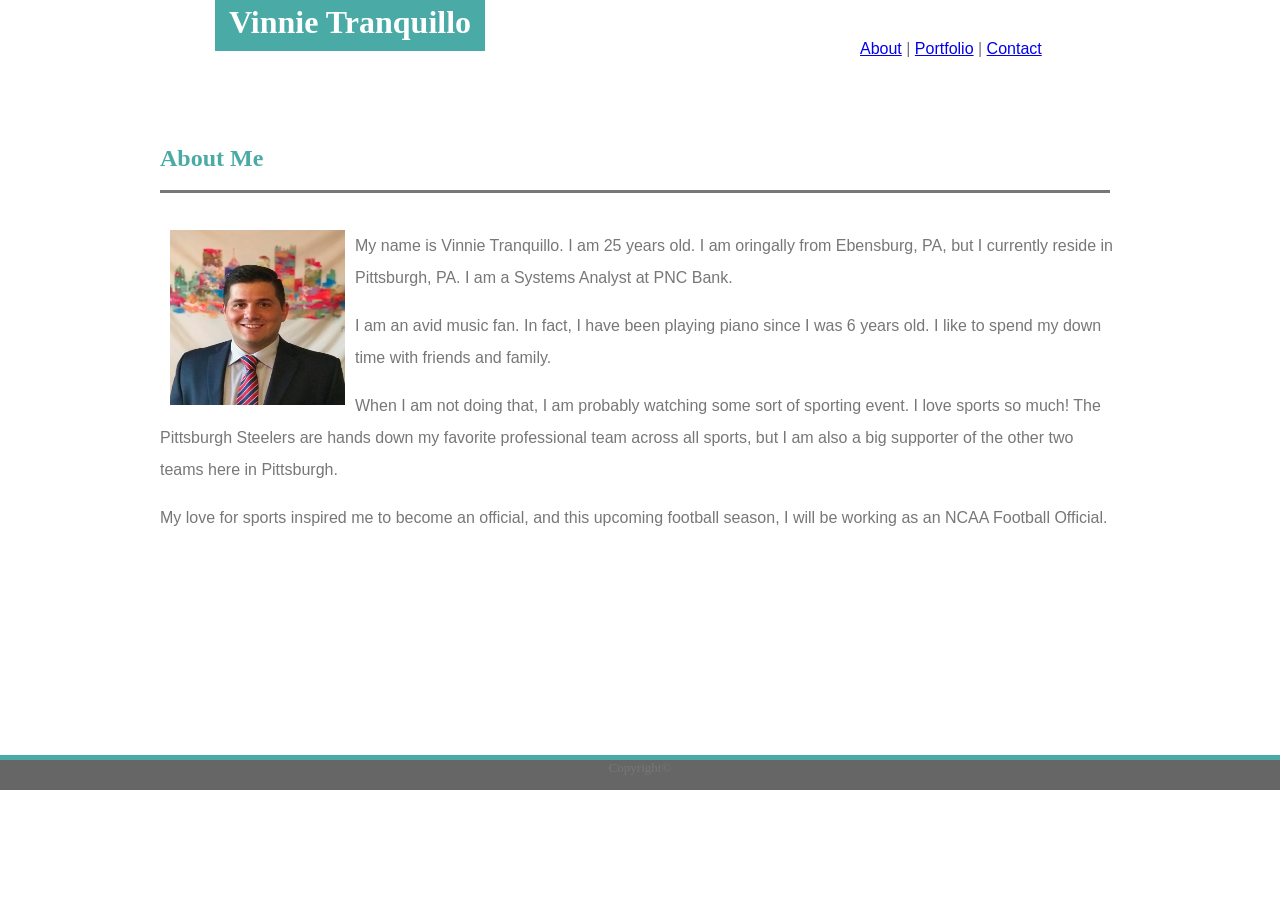
==== index.html @ c6035ba2 "V.1" ====
<!DOCTYPE html>
<html lang="en">

<head>
    <link rel="stylesheet" type="text/css" href="./assets/css/style.css">
    <meta charset="UTF-8">
    <title>About</title>

</head>

<body background="assets/images/white_sand.png">

    <div class="space"></div>

    <div class="Name">
        <h1>Vinnie Tranquillo</h1>
    </div>

    <div class="maincontent">
        <h2>About Me</h2>
        <br>
        <br>

        <div class="bar"></div>

        <div class="vinimage">
            <img src="./assets/images/vin.jpeg" height="175" width="175">
        </div>

        <p>My name is Vinnie Tranquillo. I am 25 years old. I am oringally from Ebensburg, PA, but I currently reside
            in Pittsburgh, PA. I
            am a Systems Analyst at PNC Bank.

            <p>I am an avid music fan. In fact, I have been playing piano since I was 6 years old. I like to spend
                my down time with friends and family.</p>

            <p>When I am not doing that, I am probably watching some sort of sporting event. I love sports so much!
                The Pittsburgh Steelers are hands down my favorite professional team across all sports, but I am also a
                big supporter of the other two teams
                here in Pittsburgh.</p>

            <p>My love for sports inspired me to become an official, and this upcoming football season, I will be
                working as an NCAA Football Official.
            </p>

    </div>

    <div class="buttons">
        <a href="index.html">About</a> |
        <a href="portfolio.html">Portfolio</a> |
        <a href="contact.html">Contact</a>
        <!--About | Portfolio | Contact-->
    </div>

    <div class="stylebar"></div>

    <div class="footer">
        Copyright©
    </div>

</body>

</html>
---- assets/css/style.css ----
body{
    margin: 0;
}

.container{
    position: relative;
    display: flex;
    flex-direction: column;
}

.container2{
    position: relative;
}

.maincontent{
    position: relative;
    background-color: #ffffff;
    border: transparent;
    width: 960px;
    height: 600px;
    margin: auto;
    padding: 10px 25px 10px 25px;
    z-index: 5;
    top: 125px;   
}

h1 {
    clear: both;
    position: absolute;
    font-family: Georgia, 'Times New Roman', Times, serif;
    color: white;
    background-color: #4aaaa5;
    width: 250px;
    text-align: center;
    left: 215px;
    z-index: 3;
    top: -27px;
    padding: 10px;
    float: left;
}

h2 {
    clear: both;
    position: absolute;
    padding: 0px 50px 0px 0px;
    top: 0px;
    font-family: Georgia, 'Times New Roman', Times, serif;
    color: #4aaaa5
}

h3{
    clear: both;
    position: absolute;
    color: white;
    background-color: #4aaaa5;
    width: 100px;
    text-align: center;
    z-index: 3;
    bottom: 25px;
    padding: 10px;
    float: left;
    font-family: Arial, Helvetica, sans-serif;
    font-weight: normal;
}

p {
    font-family: Arial, Helvetica, sans-serif;
    color: #777777;
    line-height: 2;
}

.vinimage{
    position: relative;
    float: left;
    margin-right: 10px;
    margin-left: 10px;
}

.space{
    position: static;
    float: left;
    height: 105px;
    width: 100%;
    background-color: white;
    top: -540px;
    text-align: right;
    margin: 0px;
    font-family: Arial, Helvetica, sans-serif;
    color: #777777;
    z-index: 1;
}

.footer{
    position: relative;
    float: left;
    background-color: #666666;
    color: #777777;
    width: 100%;
    height: 30px;
    text-align: center;
    top: 130px;
    font-size: small;  
}

.stylebar{
    clear: both;
    position: relative;
    width: 100%;
    height: 10px;
    background-color: #4aaaa5;
    float: left;
    top: 135px;
    margin: 0;
}

.buttons{
    clear: both;
    position: absolute;
    background-color:white;
    z-index: 4;
    top: 40px;
    font-family: Arial, Helvetica, sans-serif;
    color: #777777;
    width: 200px;
    right: 220px;
}

a:hover{
    color: red;
}

a:visited{
    color: #777777;
}

.bar{
    clear: both;
    position: absolute;
    height: 3px;
    width: 950px;
    background-color:#777777;
    float: right;
    z-index: 6;
    top: 65px;
}

.formtext {
    font-family: Arial, Helvetica, sans-serif;
    color: #777777;
    line-height: 2;
}

a:hover{
    color: red;
}

.image{
    position: relative;
}
.img1{
    position: absolute;
    top: 40px;
}

.img2{
   position: absolute;
    right: 525px;
    top: 40px;
}

.img3{
    position: absolute;
    right: 525px;
    top: 225px;
}

.img4{
    position: absolute;
    left: -0px;
    top: 225px;
}

.img5{
    position: absolute;
    left: -0px;
    top: 410px;
}

.caption1{
    position: absolute;
    text-align: center;
    background-color:#4aaaa5;
    width: 200px;
    height: 30px;
    top: 185px;
    padding-top: 10px;
    font-family: Arial, Helvetica, sans-serif;
    font-weight: normal;
    color: white;
}

.caption2{
    position: absolute;
    text-align: center;
    background-color:#4aaaa5;
    width: 200px;
    height: 30px;
    top: 185px;
    padding-top: 10px;
    font-family: Arial, Helvetica, sans-serif;
    font-weight: normal;
    color: white;
    right: 550px;
}

.caption3{
    position: absolute;
    text-align: center;
    background-color:#4aaaa5;
    width: 200px;
    height: 30px;
    top: 370px;
    padding-top: 10px;
    font-family: Arial, Helvetica, sans-serif;
    font-weight: normal;
    color: white;
}

.caption4{
    position: absolute;
    text-align: center;
    background-color:#4aaaa5;
    width: 200px;
    height: 30px;
    top: 370px;
    padding-top: 10px;
    font-family: Arial, Helvetica, sans-serif;
    font-weight: normal;
    color: white;
    right: 550px;
}

.caption5{
    position: absolute;
    text-align: center;
    background-color:#4aaaa5;
    width: 200px;
    height: 30px;
    top: 560px;
    padding-top: 10px;
    font-family: Arial, Helvetica, sans-serif;
    font-weight: normal;
    color: white;
}
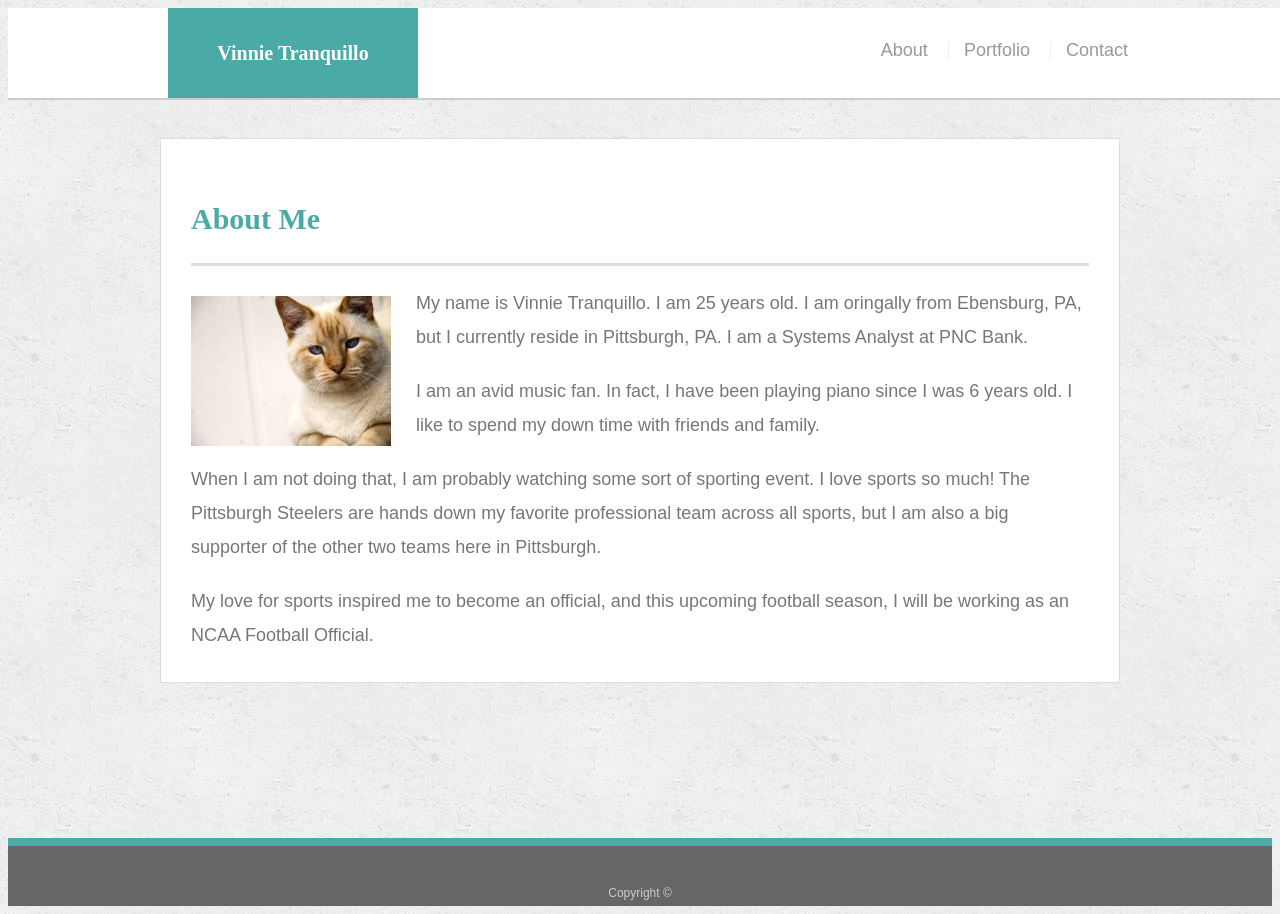
==== commit a3d25a79: "Good Progress" ====
--- a/index.html
+++ b/index.html
@@ -1,63 +1,55 @@
-<!DOCTYPE html>
-<html lang="en">
+<!doctype html>
+<html lang="en-us">
 
 <head>
-    <link rel="stylesheet" type="text/css" href="./assets/css/style.css">
-    <meta charset="UTF-8">
-    <title>About</title>
-
+  <meta name="viewport" content="width=device-width, initial-scale=1, maximum-scale=1, user-scalable-0">
+  <title>About | Vinnie Tranquillo</title>
+  <link rel="stylesheet" type="text/css" href="assets/css/style.css">
 </head>
 
-<body background="assets/images/white_sand.png">
+<body>
 
-    <div class="space"></div>
+  <header id="masthead">
+    <div class="container">
+      <a href="index.html" id="logo">Vinnie Tranquillo</a>
+      <nav>
+        <a href="index.html">About</a>
+        <a href="portfolio.html">Portfolio</a>
+        <a href="contact.html">Contact</a>
+      </nav>
+    </div>
+  </header>
 
-    <div class="Name">
-        <h1>Vinnie Tranquillo</h1>
+  <div id="main-container" class="container">
+    <section class="main-section">
+      <h1>About Me</h1>
+
+      <img src="assets/images/cat.jpg" class="auth-image" alt="Your Name">
+
+      <p>My name is Vinnie Tranquillo. I am 25 years old. I am oringally from Ebensburg, PA, but I currently reside
+        in Pittsburgh, PA. I
+        am a Systems Analyst at PNC Bank.
+
+        <p>I am an avid music fan. In fact, I have been playing piano since I was 6 years old. I like to spend
+          my down time with friends and family.</p>
+
+        <p>When I am not doing that, I am probably watching some sort of sporting event. I love sports so much!
+          The Pittsburgh Steelers are hands down my favorite professional team across all sports, but I am also a
+          big supporter of the other two teams
+          here in Pittsburgh.</p>
+
+        <p>My love for sports inspired me to become an official, and this upcoming football season, I will be
+          working as an NCAA Football Official.
+
+    </section>
+
+  </div>
+
+  <footer>
+    <div class="container">
+      Copyright &copy;
     </div>
-
-    <div class="maincontent">
-        <h2>About Me</h2>
-        <br>
-        <br>
-
-        <div class="bar"></div>
-
-        <div class="vinimage">
-            <img src="./assets/images/vin.jpeg" height="175" width="175">
-        </div>
-
-        <p>My name is Vinnie Tranquillo. I am 25 years old. I am oringally from Ebensburg, PA, but I currently reside
-            in Pittsburgh, PA. I
-            am a Systems Analyst at PNC Bank.
-
-            <p>I am an avid music fan. In fact, I have been playing piano since I was 6 years old. I like to spend
-                my down time with friends and family.</p>
-
-            <p>When I am not doing that, I am probably watching some sort of sporting event. I love sports so much!
-                The Pittsburgh Steelers are hands down my favorite professional team across all sports, but I am also a
-                big supporter of the other two teams
-                here in Pittsburgh.</p>
-
-            <p>My love for sports inspired me to become an official, and this upcoming football season, I will be
-                working as an NCAA Football Official.
-            </p>
-
-    </div>
-
-    <div class="buttons">
-        <a href="index.html">About</a> |
-        <a href="portfolio.html">Portfolio</a> |
-        <a href="contact.html">Contact</a>
-        <!--About | Portfolio | Contact-->
-    </div>
-
-    <div class="stylebar"></div>
-
-    <div class="footer">
-        Copyright©
-    </div>
-
+  </footer>
 </body>
 
 </html>
--- a/assets/css/style.css
+++ b/assets/css/style.css
@@ -1,263 +1,279 @@
-body{
-    margin: 0;
+body {
+    font-family: Arial, "Helvetica Neue", Helvetica, sans-serif;
+    font-size: 18px;
+    line-height: 34px;
+    color: #777777;
+    background: url("../images/concrete_seamless.png");
+  }
+  
+  * {
+    box-sizing: border-box;
+  }
+  
+  /* general */
+  
+  .container {
+    width: 100%;
+    max-width: 960px;
+    margin: 0 auto;
+    clear: both;
+  }
+  
+  h1,
+  h2,
+  h3,
+  p {
+    margin-bottom: 20px;
+  }
+  
+  p:last-child {
+    margin-bottom: 0;
+  }
+  
+  h1,
+  h2,
+  h3 {
+    font-family: Georgia, Times, "Times New Roman", serif;
+    font-weight: 700;
+    color: #4aaaa5;
+  }
+  
+  h1 {
+    padding-bottom: 20px;
+    font-size: 30px;
+    line-height: 49px;
+    border-bottom: 3px solid #dddddd;
+  }
+  
+  h2,
+  h3 {
+    font-size: 22px;
+  }
+  
+  /* header */
+  
+  #masthead {
+    position: fixed;
+    z-index: 99;
+    width: 100%;
+    margin: 0 0 30px;
+    overflow: auto;
+    color: #ffffff;
+    background: #ffffff;
+    border-bottom: 2px solid #cccccc;
+  }
+  
+  #logo {
+    float: left;
+    width: 250px;
+    height: 90px;
+    font-family: Georgia, Times, "Times New Roman", serif;
+    font-size: 20px;
+    font-weight: 700;
+    line-height: 90px;
+    color: #ffffff;
+    text-align: center;
+    text-decoration: none;
+    background: #4aaaa5;
+  }
+  
+  nav {
+    float: right;
+    margin-top: 25px;
+  }
+  
+  nav a {
+    display: inline-block;
+    padding-left: 15px;
+    margin-left: 15px;
+    line-height: 18px;
+    color: #999;
+    text-decoration: none;
+    border-left: 1px solid #efefef;
+  }
+  
+  nav a:first-child {
+    border-left: 0 none;
+  }
+  
+  /* footer */
+  
+  footer {
+    padding: 30px 0;
+    clear: both;
+    font-size: 12px;
+    color: #ffffff;
+    color: #cccccc;
+    text-align: center;
+    background: #666666;
+    border-top: 8px solid #4aaaa5;
+    height: 50px;
+  }
+  
+  h3, h2 {
+    padding-bottom: 20px;
+    margin-bottom: 15px;
+    line-height: 22px;
+    border-bottom: 2px solid #eeeeee;
+  }
+  
+  /* main */
+  
+  #main-container {
+    padding-top: 130px;
+    min-height: calc(100vh - 70px);
+  }
+  
+  .main-section {
+    float: left;
+    width: 100%;
+    max-width: 960px;
+    padding: 30px;
+    margin: 0 0 40px;
+    background: #ffffff;
+    border: 1px solid #dddddd;
+  }
+  
+  /* portfolio page */
+  
+  .work {
+    position: relative;
+    float: left;
+    width: 274px;
+    margin: 20px 0 25px;
+    overflow: auto;
+  }
+  
+  .work:nth-child(even) {
+    margin-right: 40px;
+  }
+  
+  .work img {
+    width: 100%;
+    border: 0 none;
+    opacity: 0.8;
+  }
+  
+  .work h3 {
+    position: absolute;
+    bottom: 20px;
+    width: 100%;
+    padding: 15px;
+    margin-bottom: 0;
+    font-weight: 300;
+    line-height: 30px;
+    color: #ffffff;
+    text-align: center;
+    background: #4aaaa5;
+    border-bottom: 0;
+  }
+  
+  .auth-image {
+    float: left;
+    width: 200px;
+    height: auto;
+    margin-top: 10px;
+    margin-right: 25px;
+  }
+  
+  /* contact page */
+  
+  #contact-form ul {
+    margin-bottom: 20px;
+  }
+  
+  #contact-form li {
+    margin-bottom: 10px;
+  }
+  
+  label,
+  input[type=text],
+  input[type=email],
+  textarea {
+    display: block;
+    width: 100%;
+  }
+  
+  input[type=text],
+  input[type=email],
+  textarea {
+    height: 35px;
+    padding: 0 10px;
+    font-size: 14px;
+    border: 1px solid #dddddd;
+  }
+  
+  textarea {
+    height: 200px;
+  }
+  
+  input[type=submit] {
+    padding: 10px 30px;
+    font-size: 18px;
+    color: #ffffff;
+    cursor: pointer;
+    background: #4aaaa5;
+    border: 0 none;
+  }
+
+  /* Ask why the viewport is zooming in and not matching how the screenshots look*/
+
+  @media screen and (max-width: 980px){
+
+    .container{
+        width: 100%;
+        
+    }
+
+    .main-section{
+        width: 600px;
+    }
+
+    nav{
+      width: auto;
+      padding-right: 30px;
+    }
+  
 }
 
-.container{
-    position: relative;
-    display: flex;
-    flex-direction: column;
-}
-
-.container2{
-    position: relative;
-}
-
-.maincontent{
-    position: relative;
-    background-color: #ffffff;
-    border: transparent;
-    width: 960px;
-    height: 600px;
-    margin: auto;
-    padding: 10px 25px 10px 25px;
-    z-index: 5;
-    top: 125px;   
-}
-
-h1 {
-    clear: both;
-    position: absolute;
-    font-family: Georgia, 'Times New Roman', Times, serif;
-    color: white;
-    background-color: #4aaaa5;
-    width: 250px;
-    text-align: center;
-    left: 215px;
-    z-index: 3;
-    top: -27px;
-    padding: 10px;
-    float: left;
-}
-
-h2 {
-    clear: both;
-    position: absolute;
-    padding: 0px 50px 0px 0px;
-    top: 0px;
-    font-family: Georgia, 'Times New Roman', Times, serif;
-    color: #4aaaa5
-}
-
-h3{
-    clear: both;
-    position: absolute;
-    color: white;
-    background-color: #4aaaa5;
-    width: 100px;
-    text-align: center;
-    z-index: 3;
-    bottom: 25px;
-    padding: 10px;
-    float: left;
-    font-family: Arial, Helvetica, sans-serif;
-    font-weight: normal;
-}
-
-p {
-    font-family: Arial, Helvetica, sans-serif;
-    color: #777777;
-    line-height: 2;
-}
-
-.vinimage{
-    position: relative;
-    float: left;
-    margin-right: 10px;
-    margin-left: 10px;
-}
-
-.space{
-    position: static;
-    float: left;
-    height: 105px;
-    width: 100%;
-    background-color: white;
-    top: -540px;
-    text-align: right;
-    margin: 0px;
-    font-family: Arial, Helvetica, sans-serif;
-    color: #777777;
-    z-index: 1;
-}
-
-.footer{
-    position: relative;
-    float: left;
-    background-color: #666666;
-    color: #777777;
-    width: 100%;
-    height: 30px;
-    text-align: center;
-    top: 130px;
-    font-size: small;  
-}
-
-.stylebar{
-    clear: both;
-    position: relative;
-    width: 100%;
-    height: 10px;
-    background-color: #4aaaa5;
-    float: left;
-    top: 135px;
-    margin: 0;
-}
-
-.buttons{
-    clear: both;
-    position: absolute;
-    background-color:white;
-    z-index: 4;
-    top: 40px;
-    font-family: Arial, Helvetica, sans-serif;
-    color: #777777;
-    width: 200px;
-    right: 220px;
-}
-
-a:hover{
-    color: red;
-}
-
-a:visited{
-    color: #777777;
-}
-
-.bar{
-    clear: both;
-    position: absolute;
-    height: 3px;
-    width: 950px;
-    background-color:#777777;
-    float: right;
-    z-index: 6;
-    top: 65px;
-}
-
-.formtext {
-    font-family: Arial, Helvetica, sans-serif;
-    color: #777777;
-    line-height: 2;
-}
-
-a:hover{
-    color: red;
-}
-
-.image{
-    position: relative;
-}
-.img1{
-    position: absolute;
-    top: 40px;
-}
-
-.img2{
-   position: absolute;
-    right: 525px;
-    top: 40px;
-}
-
-.img3{
-    position: absolute;
-    right: 525px;
-    top: 225px;
-}
-
-.img4{
-    position: absolute;
-    left: -0px;
-    top: 225px;
-}
-
-.img5{
-    position: absolute;
-    left: -0px;
-    top: 410px;
-}
-
-.caption1{
-    position: absolute;
-    text-align: center;
-    background-color:#4aaaa5;
-    width: 200px;
-    height: 30px;
-    top: 185px;
-    padding-top: 10px;
-    font-family: Arial, Helvetica, sans-serif;
-    font-weight: normal;
-    color: white;
-}
-
-.caption2{
-    position: absolute;
-    text-align: center;
-    background-color:#4aaaa5;
-    width: 200px;
-    height: 30px;
-    top: 185px;
-    padding-top: 10px;
-    font-family: Arial, Helvetica, sans-serif;
-    font-weight: normal;
-    color: white;
-    right: 550px;
-}
-
-.caption3{
-    position: absolute;
-    text-align: center;
-    background-color:#4aaaa5;
-    width: 200px;
-    height: 30px;
-    top: 370px;
-    padding-top: 10px;
-    font-family: Arial, Helvetica, sans-serif;
-    font-weight: normal;
-    color: white;
-}
-
-.caption4{
-    position: absolute;
-    text-align: center;
-    background-color:#4aaaa5;
-    width: 200px;
-    height: 30px;
-    top: 370px;
-    padding-top: 10px;
-    font-family: Arial, Helvetica, sans-serif;
-    font-weight: normal;
-    color: white;
-    right: 550px;
-}
-
-.caption5{
-    position: absolute;
-    text-align: center;
-    background-color:#4aaaa5;
-    width: 200px;
-    height: 30px;
-    top: 560px;
-    padding-top: 10px;
-    font-family: Arial, Helvetica, sans-serif;
-    font-weight: normal;
-    color: white;
-}
-
-
-
-
-
-
-
-
-
+  @media screen and (max-width: 768px){
+
+
+      .container{
+          width: 100%;
+      }
+
+      .main-section{
+          width: 100%;
+      }
+
+      nav{
+        width: auto;
+        padding-right: 30px;
+      } 
+  }
+  
+  @media screen and (max-width: 640px){
+    .container{
+        width: 100%;
+    }
+
+    nav{
+      position: relative;
+      width: 100%;
+    float: left;
+     text-align: center;
+    }
+  
+    #logo {
+        height: 100%;
+        width: 100%;
+        position: static;
+       
+    }
+
+    .main-section{
+        margin-top: 60px;
+    }
+
+}
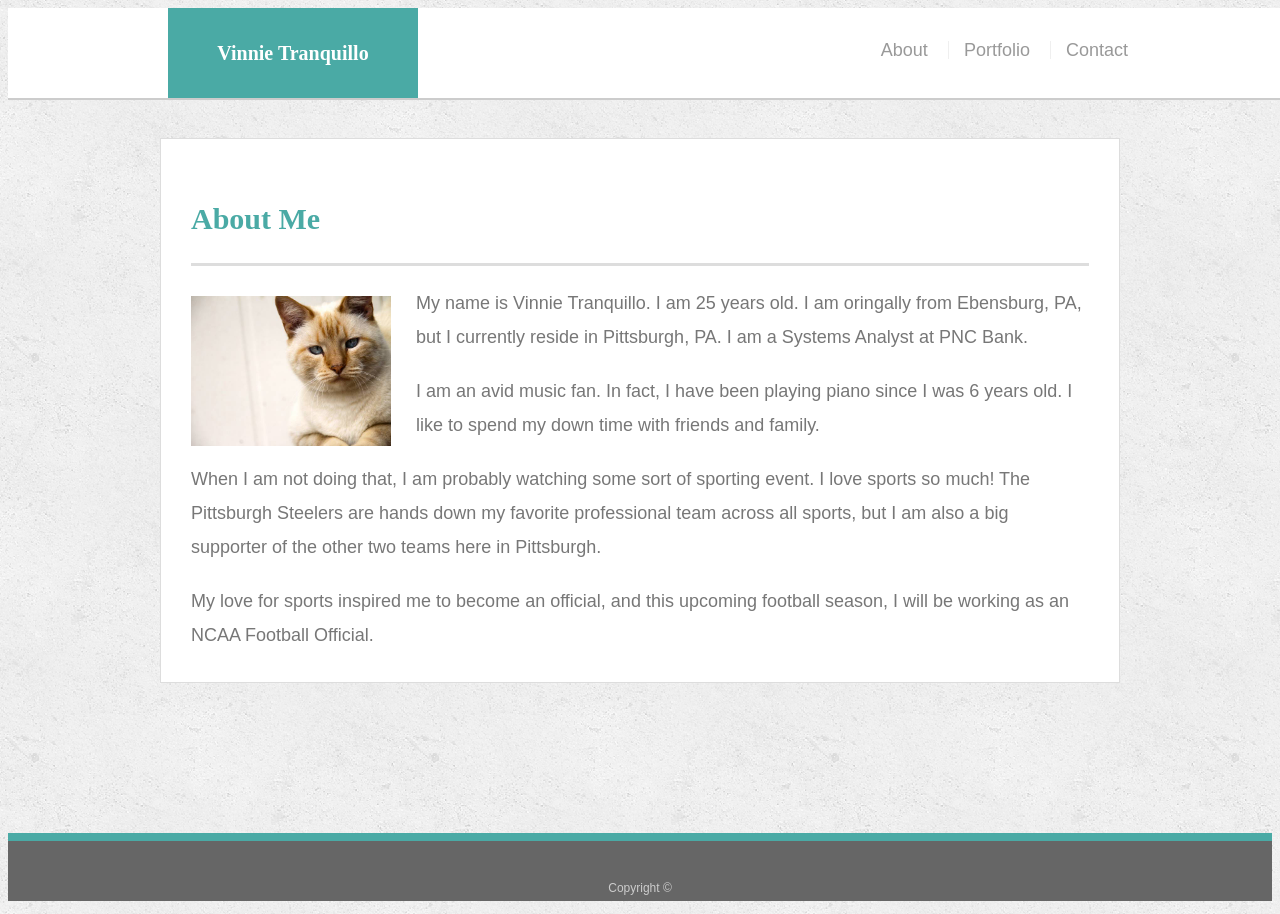
==== commit c7bed991: "Final Version" ====
--- a/index.html
+++ b/index.html
@@ -2,7 +2,7 @@
 <html lang="en-us">
 
 <head>
-  <meta name="viewport" content="width=device-width, initial-scale=1, maximum-scale=1, user-scalable-0">
+  <!--<meta name="viewport" content="width=device-width, initial-scale=1, maximum-scale=1, user-scalable-0">-->
   <title>About | Vinnie Tranquillo</title>
   <link rel="stylesheet" type="text/css" href="assets/css/style.css">
 </head>
--- a/assets/css/style.css
+++ b/assets/css/style.css
@@ -99,6 +99,7 @@
   /* footer */
   
   footer {
+    position: relative;
     padding: 30px 0;
     clear: both;
     font-size: 12px;
@@ -108,6 +109,7 @@
     background: #666666;
     border-top: 8px solid #4aaaa5;
     height: 50px;
+    bottom: 5px;
   }
   
   h3, h2 {
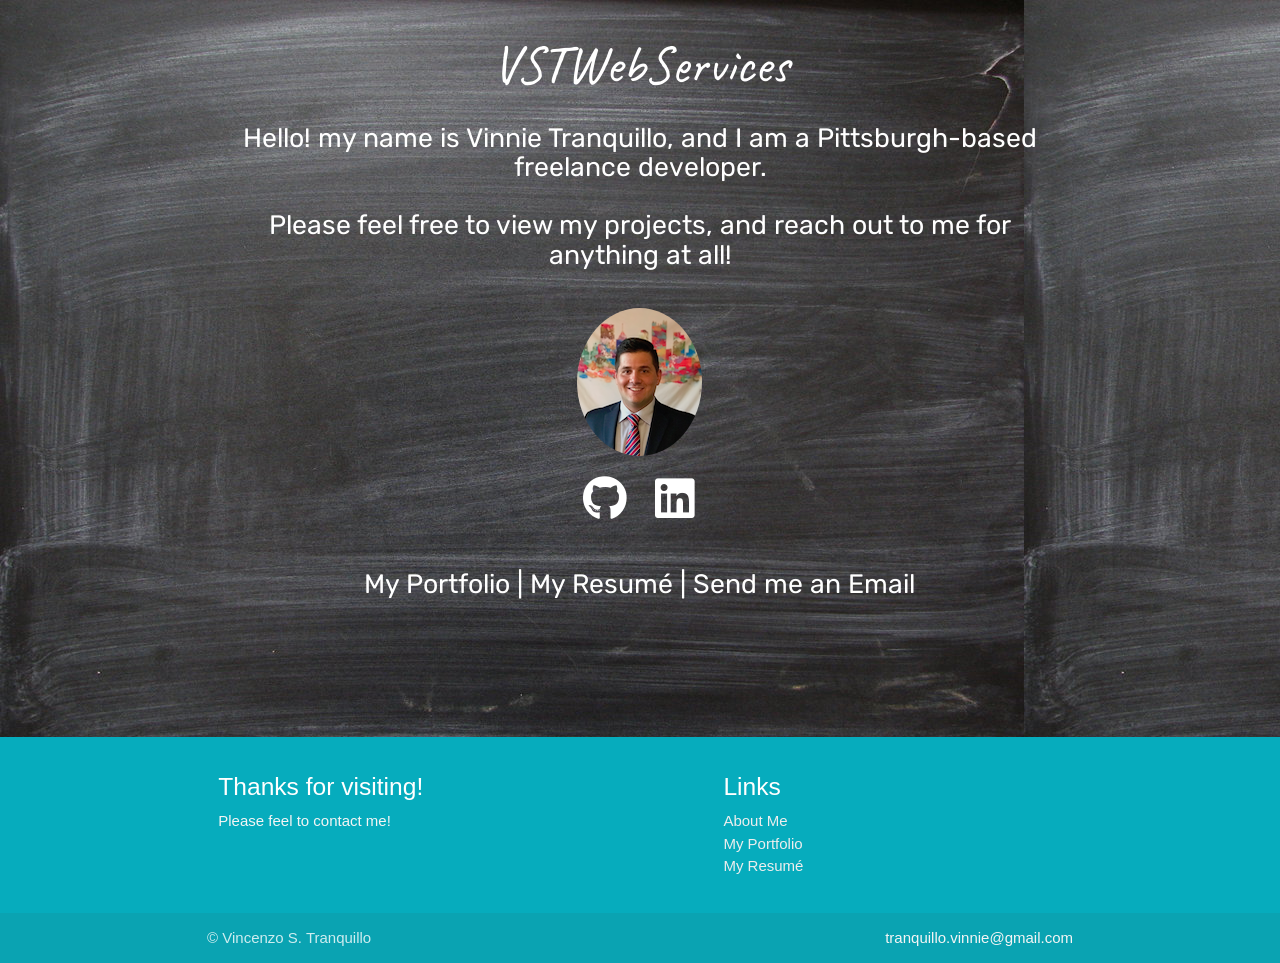
==== commit da693f09: "Major Updates" ====
--- a/index.html
+++ b/index.html
@@ -1,55 +1,133 @@
-<!doctype html>
-<html lang="en-us">
+<!DOCTYPE html>
+<html lang="en">
 
 <head>
-  <!--<meta name="viewport" content="width=device-width, initial-scale=1, maximum-scale=1, user-scalable-0">-->
-  <title>About | Vinnie Tranquillo</title>
-  <link rel="stylesheet" type="text/css" href="assets/css/style.css">
+  <link href="https://fonts.googleapis.com/css?family=Questrial|Rubik|Amatic+SC|Caveat" rel="stylesheet">
+  <meta charset="UTF-8">
+  <meta name="viewport" content="width=device-width, initial-scale=1.0">
+  <meta http-equiv="X-UA-Compatible" content="ie=edge">
+  <link rel="stylesheet"
+    href="https://cdnjs.cloudflare.com/ajax/libs/twitter-bootstrap/4.0.0-beta/css/bootstrap.min.css" />
+  <script src="https://code.jquery.com/jquery-3.3.1.slim.min.js"
+    integrity="sha384-q8i/X+965DzO0rT7abK41JStQIAqVgRVzpbzo5smXKp4YfRvH+8abtTE1Pi6jizo"
+    crossorigin="anonymous"></script>
+  <title>Vincenzo S. Tranquillo</title>
+
+  <!-- Compiled and minified CSS -->
+  <link rel="stylesheet" href="https://cdnjs.cloudflare.com/ajax/libs/materialize/1.0.0/css/materialize.min.css">
+
+  <!-- Compiled and minified JavaScript -->
+  <script src="https://cdnjs.cloudflare.com/ajax/libs/materialize/1.0.0/js/materialize.min.js"></script>
+
+  <link href="https://fonts.googleapis.com/css?family=Cabin|Oxygen" rel="stylesheet">
+
+  <link rel="stylesheet" href="https://use.fontawesome.com/releases/v5.8.1/css/all.css"
+    integrity="sha384-50oBUHEmvpQ+1lW4y57PTFmhCaXp0ML5d60M1M7uH2+nqUivzIebhndOJK28anvf" crossorigin="anonymous">
+
+  <link rel="stylesheet" href="assets/css/newStyle.css">
+  </link>
+
+  <link rel="stylesheet" type="text/css" href="semantic/dist/semantic.min.css">
+  <script src="https://code.jquery.com/jquery-3.1.1.min.js"
+    integrity="sha256-hVVnYaiADRTO2PzUGmuLJr8BLUSjGIZsDYGmIJLv2b8=" crossorigin="anonymous"></script>
+  <script src="semantic/dist/semantic.min.js"></script>
+
+
 </head>
 
-<body>
+<body background="assets/images/backpic.jpg">
 
-  <header id="masthead">
-    <div class="container">
-      <a href="index.html" id="logo">Vinnie Tranquillo</a>
+
+  <!-- <div class="row">
+    <div class="col-md-12">
       <nav>
-        <a href="index.html">About</a>
-        <a href="portfolio.html">Portfolio</a>
-        <a href="contact.html">Contact</a>
+        <div class="nav-wrapper">
+          <ul class="right hide-on-med-and-down">
+            <li class="active"><a href="index.html">About</a></li>
+            <li><a href="portfolio.html">Portfolio</a></li>
+          </ul>
+          <ul class="left hide-on-med-and-down">
+            <li><a href="https://github.com/vinnietran"> <i class="fab fa-github"></i></a></li>
+            <li><a href="https://www.linkedin.com/in/vincenzo-tranquillo-a7732179/"><i class="fab fa-linkedin"></i> </a>
+            </li>
+          </ul>
+        </div>
       </nav>
     </div>
-  </header>
+  </div> -->
 
-  <div id="main-container" class="container">
-    <section class="main-section">
-      <h1>About Me</h1>
-
-      <img src="assets/images/cat.jpg" class="auth-image" alt="Your Name">
-
-      <p>My name is Vinnie Tranquillo. I am 25 years old. I am oringally from Ebensburg, PA, but I currently reside
-        in Pittsburgh, PA. I
-        am a Systems Analyst at PNC Bank.
-
-        <p>I am an avid music fan. In fact, I have been playing piano since I was 6 years old. I like to spend
-          my down time with friends and family.</p>
-
-        <p>When I am not doing that, I am probably watching some sort of sporting event. I love sports so much!
-          The Pittsburgh Steelers are hands down my favorite professional team across all sports, but I am also a
-          big supporter of the other two teams
-          here in Pittsburgh.</p>
-
-        <p>My love for sports inspired me to become an official, and this upcoming football season, I will be
-          working as an NCAA Football Official.
-
-    </section>
+  <div class="container">
+    <div class="row">
+      <div class="col-md-12">
+        <h2>VSTWebServices</h2>
+        <h3>Hello! my name is Vinnie Tranquillo, and I am a Pittsburgh-based freelance developer.</h3>
+        <h3>Please feel free to view my projects, and reach out to me for anything at all!</h3>
+      </div>
+    </div>
+    <div class="row">
+      <div class="col-md-4"></div>
+      <div class="col-md-4">
+        <img src="assets/images/vin.png" alt="vin" class="rounded-circle" id="vin">
+      </div>
+      <div class="col-md-4"></div>
+    </div>
+    <!--End Row-->
+    <div class="row">
+      <div class="col-md-4"></div>
+      <div class="col-md-1"></div>
+      <div class="col-md-1">
+          <a href="https://github.com/vinnietran"> <span style = "color: white"><i class="fab fa-github fa-3x" id="github"></i></span></a>  
+      </div>
+      <div class="col-md-1">
+          <a href="https://www.linkedin.com/in/vincenzo-tranquillo-a7732179/"><span style="color: white"><i class="fab fa-linkedin fa-3x" id="linked"></i></span> </a>
+      </div>
+      <div class="col-md-1"></div>
+      <div class="col-md-4"></div>
+    </div>
+    <!--End Row-->
+    <div class="row">
+      <div class="col-md-1"></div>
+      <div class="col-md-10" id="nnav">
+        <h3><a href="portfolio.html">My Portfolio</a> | 
+        <a href="https://drive.google.com/open?id=1pMqZX2t0ddDLtnpGj4WQWIuFqJMawpG9" target="blank">My Resumé</a> | 
+        <a href="mailto:tranquillo.vinnie@gmail.com?subject=I WANT TO HIRE YOU!">Send me an Email</a>
+        </h3>
+      </div>
+      <div class="col-md-1"></div>
+    </div>
+    <!--End Row-->
 
   </div>
 
-  <footer>
-    <div class="container">
-      Copyright &copy;
+  <footer class="page-footer">
+    <div class="container" id="footer">
+      <div class="row">
+        <div class="col l6 s12">
+          <h5 class="white-text">Thanks for visiting!</h5>
+          <p class="grey-text text-lighten-4">Please feel to contact me!</p>
+        </div>
+        <div class="col l4 offset-l2 s12">
+          <h5 class="white-text">Links</h5>
+          <ul>
+            <li><a class="grey-text text-lighten-3" href="index.html">About Me</a></li>
+            <li><a class="grey-text text-lighten-3" href="portfolio.html">My Portfolio</a></li>
+            <li><a class="grey-text text-lighten-3"
+                href="https://drive.google.com/open?id=1pMqZX2t0ddDLtnpGj4WQWIuFqJMawpG9" target="blank">My Resumé</a>
+            </li>
+          </ul>
+        </div>
+      </div>
+    </div>
+    <div class="footer-copyright">
+      <div class="container">
+        © Vincenzo S. Tranquillo
+        <a class="grey-text text-lighten-4 right"
+          href="mailto:tranquillo.vinnie@gmail.com?subject=I WANT TO HIRE YOU!">tranquillo.vinnie@gmail.com</a>
+      </div>
     </div>
   </footer>
+
+
 </body>
 
 </html>
--- a/assets/css/newStyle.css
+++ b/assets/css/newStyle.css
@@ -0,0 +1,65 @@
+.parallax-container {
+    height: auto;
+  }
+
+  .nav-wrapper{
+    background-color: #06ACBD;
+    
+  }
+
+  .card{
+    color: white;
+    background-color: #06ACBD;
+    text-align: center; 
+  }
+
+  h1{
+    color: white;
+    font-size: 30pt;
+  
+  }
+
+p {
+  color: black
+}
+
+.title{
+  color: white;
+}
+
+.page-footer{
+  margin-top: 120px;
+  background-color: #06ACBD;
+}
+
+h2{
+  text-align: center;
+  color: white;
+  font-family: 'Caveat', cursive;
+}
+
+h3{
+  font-family: 'Rubik', sans-serif;
+  color: white;
+  font-size: 20pt;
+  text-align: center;
+}
+
+#nnav{
+  text-align: center
+}
+
+#vin{
+  margin: auto;    
+    display: block;
+}
+
+a{
+  color: white;
+}
+
+
+/* font-family: 'Rubik', sans-serif;
+font-family: 'Questrial', sans-serif; */
+
+
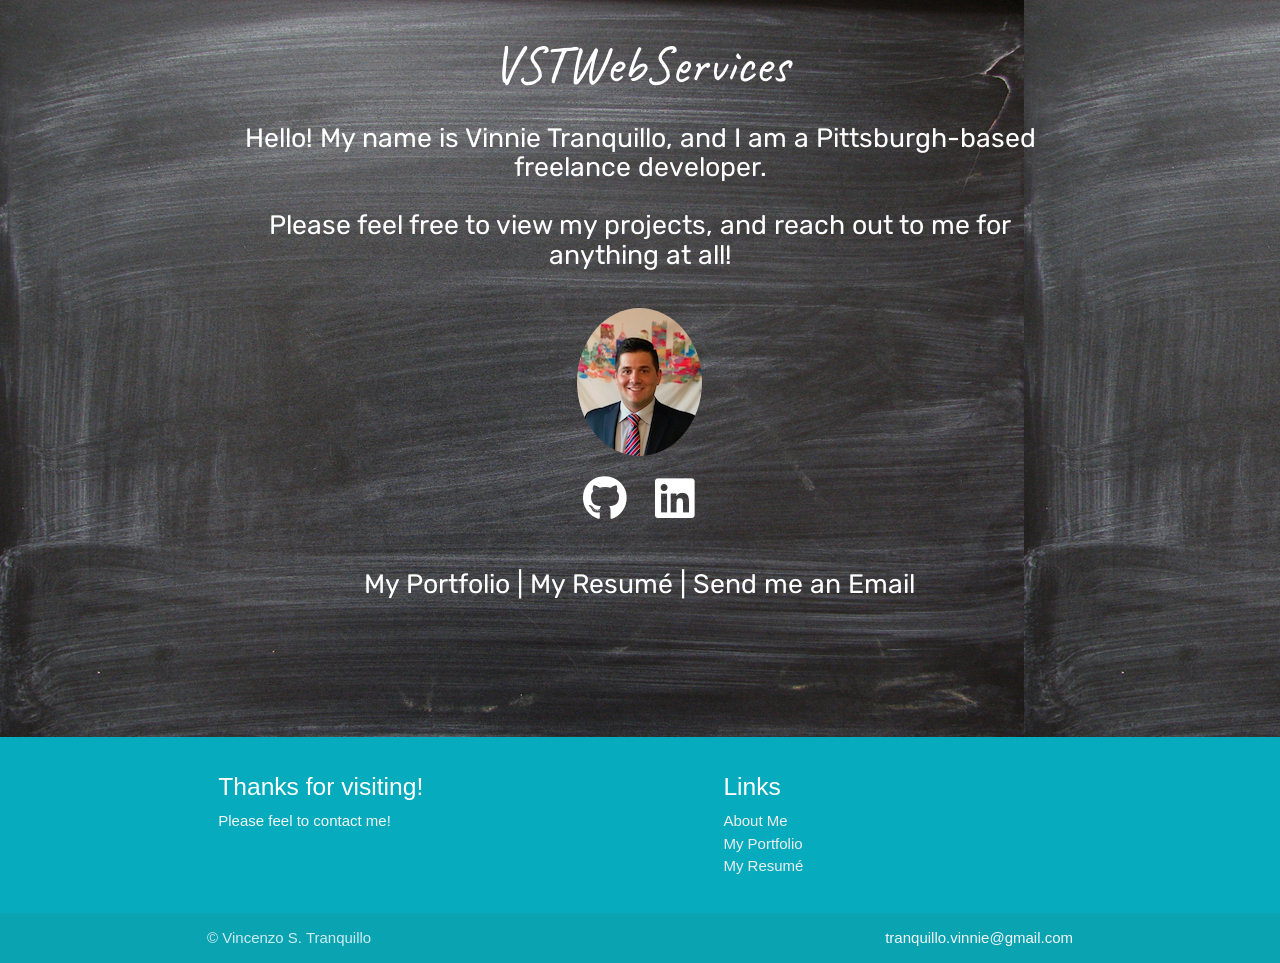
==== commit a1f758cf: "Spelling errors" ====
--- a/index.html
+++ b/index.html
@@ -60,7 +60,7 @@
     <div class="row">
       <div class="col-md-12">
         <h2>VSTWebServices</h2>
-        <h3>Hello! my name is Vinnie Tranquillo, and I am a Pittsburgh-based freelance developer.</h3>
+        <h3>Hello! My name is Vinnie Tranquillo, and I am a Pittsburgh-based freelance developer.</h3>
         <h3>Please feel free to view my projects, and reach out to me for anything at all!</h3>
       </div>
     </div>
